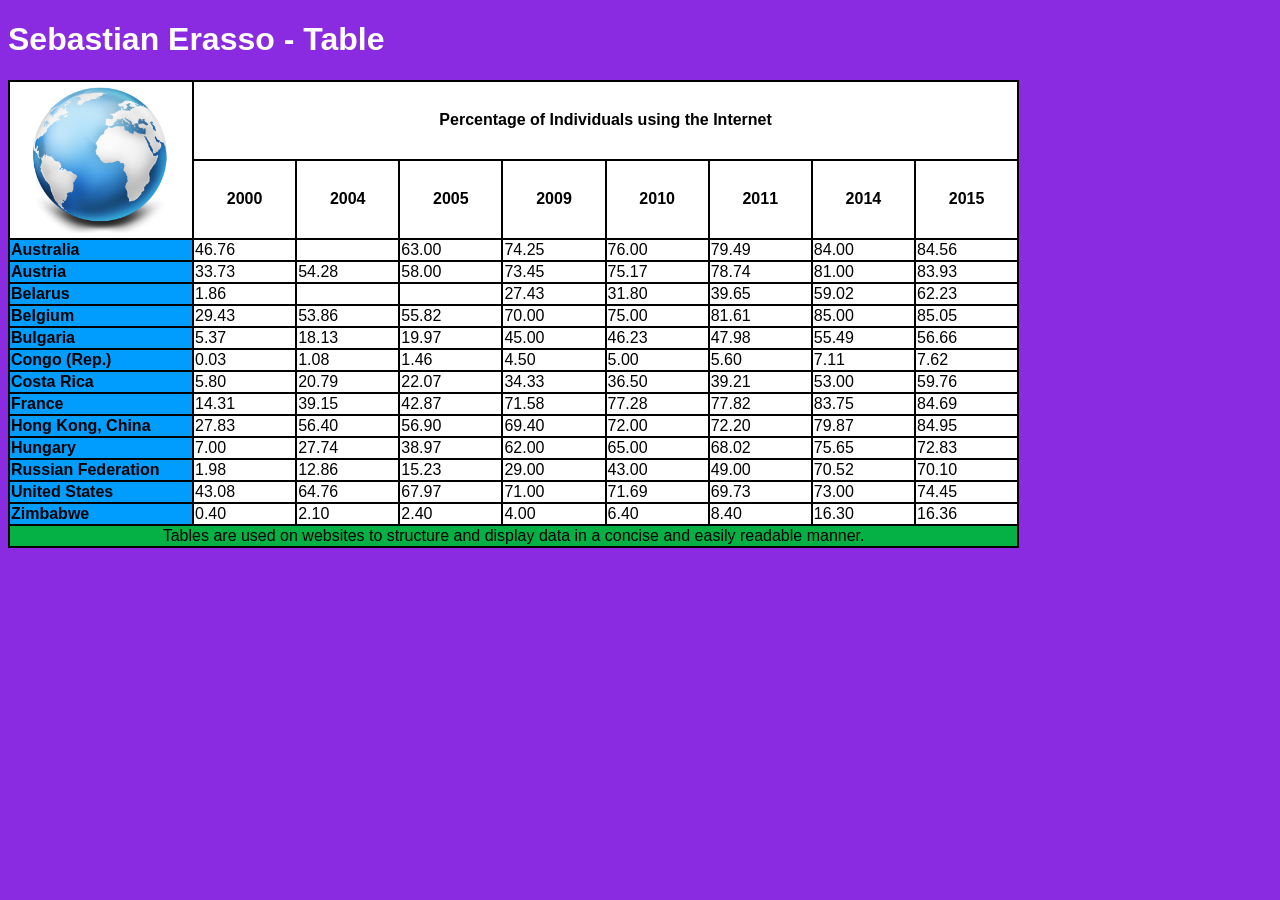
==== css/SebastianErasso-table.html @ a0739814 "table" ====
<!DOCTYPE html>
<html lang="en">

<head>
    <meta charset="UTF-8">
    <meta name="viewport" content="width=device-width, initial-scale=1.0">
    <title>HTML Tables</title>
    <link rel="stylesheet" href="..//css/table.css">
</head>

<body>
    <h1>Sebastian Erasso - Table</h1>
    <table>
        <thead>
            <tr>
                <th rowspan="2">
                    <img src="../img/globe-png-3.png" alt="Globe Img">
                </th>
                <th colspan="8">Percentage of Individuals using the Internet</th>
            </tr>
                <tr>
                        <th>2000</th>
                        <th>2004</th>
                        <th>2005</th>
                        <th>2009</th>
                        <th>2010</th>
                        <th>2011</th>
                        <th>2014</th>
                        <th>2015</th>
                </tr>
        </thead>
        <tbody>
            <tr>
                <th>Australia</th>
                <td>46.76</td>
                <td></td>
                <td>63.00</td>
                <td>74.25</td>
                <td>76.00</td>
                <td>79.49</td>
                <td>84.00</td>
                <td>84.56</td>
            </tr>
        <tr>
            <th>Austria</th>
                <td>33.73</td>
                <td>54.28</td>
                <td>58.00</td>
                <td>73.45</td>
                <td>75.17</td>
                <td>78.74</td>
                <td>81.00</td>
                <td>83.93</td>
        </tr>
        <tr>
            <th>Belarus</th>
                <td>1.86</td>
                <td></td>
                <td></td>
                <td>27.43</td>
                <td>31.80</td>
                <td>39.65</td>
                <td>59.02</td>
                <td>62.23</td>
        </tr>
        <tr>
            <th>Belgium</th>
                <td>29.43</td>
                <td>53.86</td>
                <td>55.82</td>
                <td>70.00</td>
                <td>75.00</td>
                <td>81.61</td>
                <td>85.00</td>
                <td>85.05</td>
        </tr>
        <tr>
            <th>Bulgaria</th>
                <td>5.37</td>
                <td>18.13</td>
                <td>19.97</td>
                <td>45.00</td>
                <td>46.23</td>
                <td>47.98</td>
                <td>55.49</td>
                <td>56.66</td>
        </tr>
        <tr>
            <th>Congo (Rep.)</th>
                <td>0.03</td>
                <td>1.08</td>
                <td>1.46</td>
                <td>4.50</td>
                <td>5.00</td>
                <td>5.60</td>
                <td>7.11</td>
                <td>7.62</td>
        </tr>
        <tr>
            <th>Costa Rica</th>
                <td>5.80</td>
                <td>20.79</td>
                <td>22.07</td>
                <td>34.33</td>
                <td>36.50</td>
                <td>39.21</td>
                <td>53.00</td>
                <td>59.76</td>
        </tr>
        <tr>
            <th>France</th>
                <td>14.31</td>
                <td>39.15</td>
                <td>42.87</td>
                <td>71.58</td>
                <td>77.28</td>
                <td>77.82</td>
                <td>83.75</td>
                <td>84.69</td>
        </tr>
        <tr>
            <th>Hong Kong, China</th>
                <td>27.83</td>
                <td>56.40</td>
                <td>56.90</td>
                <td>69.40</td>
                <td>72.00</td>
                <td>72.20</td>
                <td>79.87</td>
                <td>84.95</td>
        </tr>
        <tr>
            <th>Hungary</th>
                <td>7.00</td>
                <td>27.74</td>
                <td>38.97</td>
                <td>62.00</td>
                <td>65.00</td>
                <td>68.02</td>
                <td>75.65</td>
                <td>72.83</td>
        </tr>
        <tr>
            <th>Russian Federation</th>
                <td>1.98</td>
                <td>12.86</td>
                <td>15.23</td>
                <td>29.00</td>
                <td>43.00</td>
                <td>49.00</td>
                <td>70.52</td>
                <td>70.10</td>
        </tr>
        <tr>
            <th>United States</th>
                <td>43.08</td>
                <td>64.76</td>
                <td>67.97</td>
                <td>71.00</td>
                <td>71.69</td>
                <td>69.73</td>
                <td>73.00</td>
                <td>74.45</td>
        </tr>
        <tr>
            <th>Zimbabwe</th>
                <td>0.40</td>
                <td>2.10</td>
                <td>2.40</td>
                <td>4.00</td>
                <td>6.40</td>
                <td>8.40</td>
                <td>16.30</td>
                <td>16.36</td>
        </tr>
        </tbody>
        <tfoot>
            <tr>
                <td colspan="9">Tables are used on websites to structure and display data in a concise and easily readable manner.</td>
            </tr>

        </tfoot>


    </table>
</body>

</html>
---- css/table.css ----
body {background-color: blueviolet;}


img {width: 150px; height: 150px;}

h1 {font-family: 'Trebuchet MS', 'Lucida Sans Unicode', 'Lucida Grande', 'Lucida Sans', Arial, sans-serif;
font-weight: bold;
color: rgb(255, 255, 255);}
table {
    background-color: rgb(255, 255, 255);
    border-collapse: collapse;
    width: 80%;
}
thead tr:first-child th:first-child, tbody td:first-child {width: 180px}

tbody th:first-child {text-align: left;
background-color: rgb(0, 157, 255);}
td, th {
    font-family: 'Segoe UI', Tahoma, Geneva, Verdana, sans-serif;
    border: 2px solid;
}
tfoot {background-color: rgb(5, 177, 68);
text-align: center;}
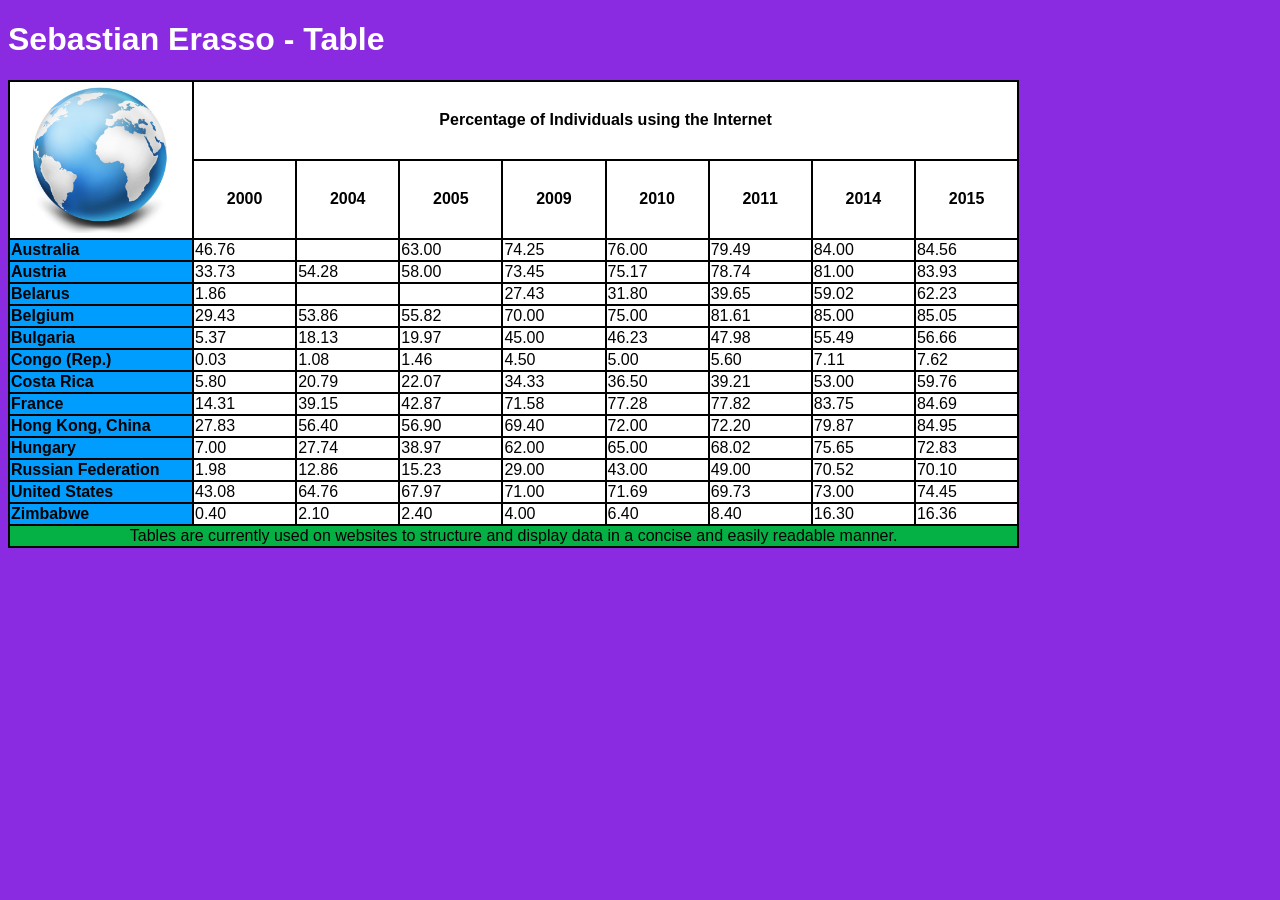
==== commit b1436397: "table" ====
--- a/css/SebastianErasso-table.html
+++ b/css/SebastianErasso-table.html
@@ -176,7 +176,7 @@
         </tbody>
         <tfoot>
             <tr>
-                <td colspan="9">Tables are used on websites to structure and display data in a concise and easily readable manner.</td>
+                <td colspan="9">Tables are currently used on websites to structure and display data in a concise and easily readable manner.</td>
             </tr>
 
         </tfoot>
